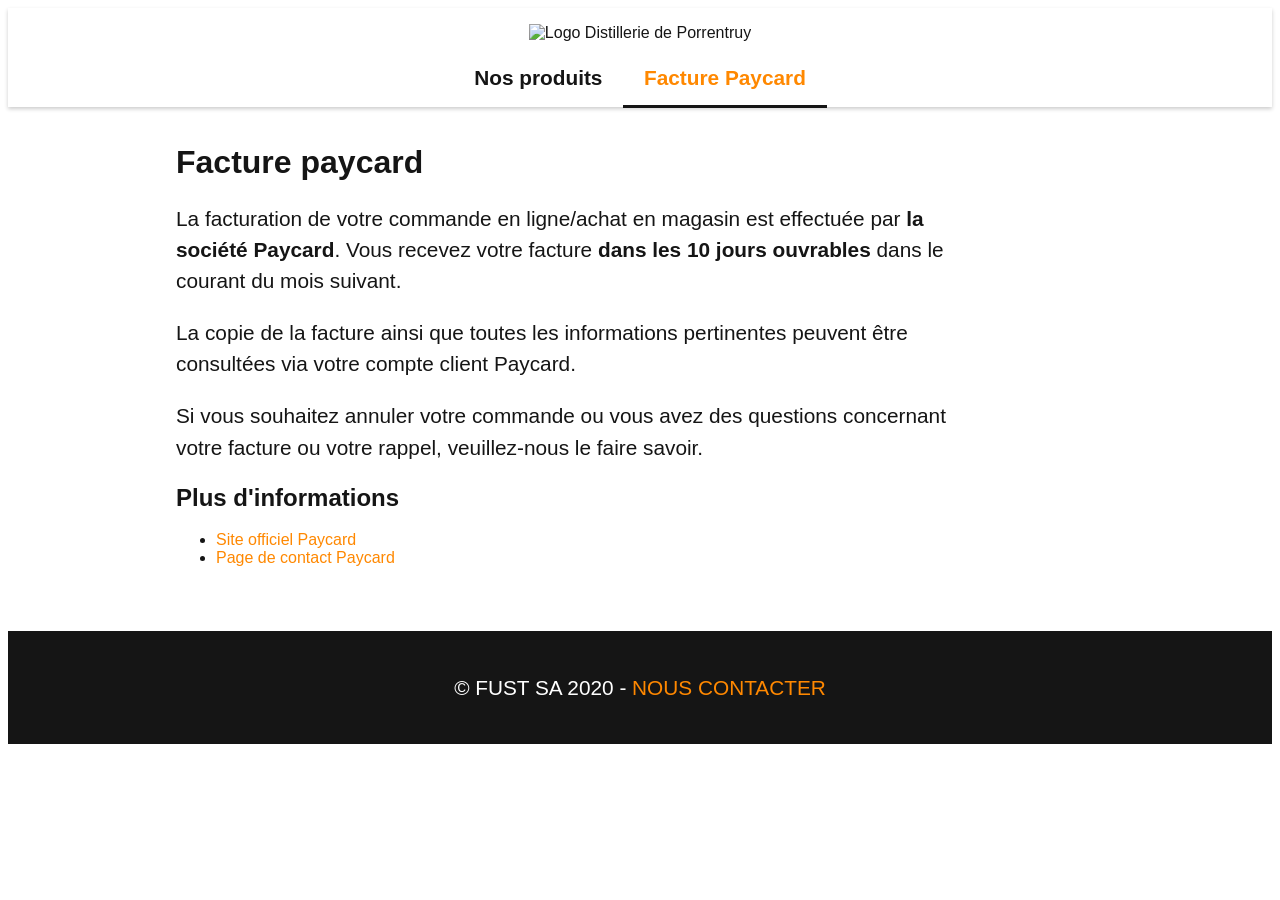
==== paycard.html @ 4c8378dc "ajout du css et du html" ====
<!DOCTYPE html>
<html lang="fr"> <!-- Ne pas oublier de préciser la langue -->
<head>
    <!-- Encodage des caractères de la page -->
    <meta charset="UTF-8">
    <!-- viewport - Ajuste la taille de la page aux différents appareils : pc, mobiles, tablettes -->
    <meta name="viewport" content="width=device-width, initial-scale=1.0">
    <!-- Titre de la page. Visible dans l'onglet du navigateur -->
    <title>Paycard - Fust.ch</title>
    <!-- Auteur -->
    <meta name="author" content="Vanellope Von Schweetz">

    <!-- Styles -->
    <!-- Reset CSS redéfinit le style de toutes les balises  HTML -->
    <link rel="stylesheet" href="css/normalize.css">
    <!-- Feuille de style principale du site -->
    <link rel="stylesheet" href="css/main.css">
    <!-- Icône de base du site : FAVICON -->
    <link rel="icon" type="image/x-icon" href="favicon.ico" sizes="16x16">
</head>
<body>
<header>
    <img src="img/logo-fust.png"
         alt="Logo Distillerie de Porrentruy"
    >
    <nav>
        <ul>
            <li><a href="index.html">Nos produits</a></li>
            <li><a class="actif" href="paycard.html">Facture Paycard</a></li>
        </ul>
    </nav>
</header>
<main class="page-index">
   <h1>Facture paycard</h1>
    <p>La facturation de votre commande en ligne/achat en magasin est effectuée par <strong>la société Paycard</strong>.
        Vous recevez votre facture <strong>dans les 10 jours ouvrables</strong> dans le courant du mois suivant.</p>
    <p>La copie de la facture ainsi que toutes les informations pertinentes peuvent être consultées via votre compte client Paycard.</p>
    <p>Si vous souhaitez annuler votre commande ou vous avez des questions concernant votre facture ou votre rappel, veuillez-nous le faire savoir.</p>
    <aside>
        <h2>Plus d'informations</h2>
        <ul>
            <li><a href="">Site officiel Paycard</a></li>
            <li><a href="">Page de contact Paycard</a></li>
        </ul>
    </aside>
</main>
</body>
<footer>
    <p>&copy; Fust SA 2020 - <a href="mailto:contact@fust.ch">Nous contacter</a></p>
</footer>
</html>
---- css/main.css ----
@import "normalize.css";

/********** STYLE GENERAL *********/
* {
    box-sizing: border-box;
}

html,
body {
    font-family: "Segoe UI", Arial, sans-serif;
    font-weight: 400;
    font-size: 1em;
    background: #fff;
    color: #151515
}

h1, h2, h3, h4, h5, h6 {
    font-weight: 800;
}

img {
    max-width: 50%;
    height: auto;
}

p {
    font-size: 1.3rem;
    line-height: 1.5;
    max-width: 800px;
}

a {
    text-decoration: none;
    color: #ff8800;
}
a:hover {
    color: #666;
}

header img {
    max-height: 80px;
}
footer {
    background: #151515;
    color: #fff;
    margin-top: 2rem;
    padding: 20px 40px;
    text-align: center;
    text-transform: uppercase;
}
footer p {
    max-width: 100%;
}
/********** STYLE HEADER *********/
header {
    padding: 1rem;
    text-align: center;
    box-shadow: 0 2px 4px 0 rgba(0,0,0,.2);
}

/********** STYLE NAVIGATION *********/

header nav ul {
    padding: 0;
    margin: 1.5rem 0 1px;
    list-style-type: none;
    display: flex;
    justify-content: center;
}

header nav a {
    font-weight: bold;
    font-size: 1.3rem;
    padding: .75em 1em;
    color: #151515;
}

header nav a.actif {
    color: #ff8800;
    border-bottom: 3px solid #151515;
}

header nav a:hover {
    border-bottom: 3px solid #151515;
    background-color: #eeeeee;
}

/********** STYLE CONTENU PRINCIPAL *********/
main {
    padding: 1rem;
    max-width: 960px;
    margin: 0 auto;
}

/********** PAGE NOS PRODUITS *********/
.produits {
    list-style-type: none;
    padding: 0;
}

.produits li {
    padding: 2% 1rem;
    transition: all 0.2s ease-in-out;
    margin: 2px;
    border: 3px solid black;
    display: flex;
    flex-direction: column;
}

.produits li:hover {
    transform: scale(1.03);
}

.produits figure {
    text-align: center;
    margin: 0;
    padding: 1.5rem .75rem;
}

.produits figcaption {
    font-size: 1.2rem;
    line-height: 2;
}

.produits figcaption h2 {
    text-align: center;
    margin: .5em 0 0;
    line-height: 1.1;
    color: #ff8800;
}
.produits {
    display: flex;
    flex-wrap: wrap;
    max-width: 100%;
}

.page-index aside ul li a {
    color: #ff8800;
}

.page-index aside ul li a:hover {
    color: #666;
}
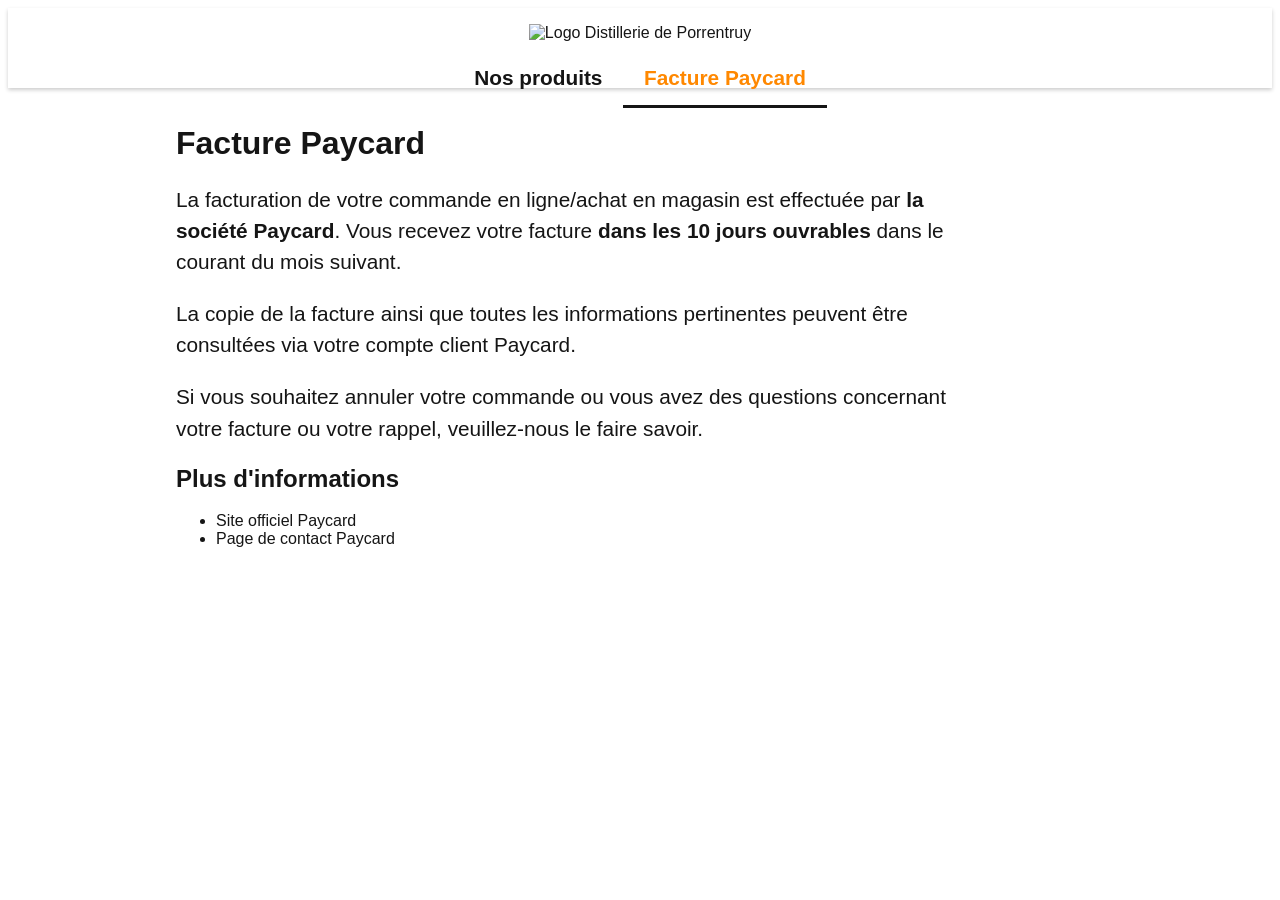
==== commit bfdf49f1: "premier ajout" ====
--- a/paycard.html
+++ b/paycard.html
@@ -6,7 +6,7 @@
     <!-- viewport - Ajuste la taille de la page aux différents appareils : pc, mobiles, tablettes -->
     <meta name="viewport" content="width=device-width, initial-scale=1.0">
     <!-- Titre de la page. Visible dans l'onglet du navigateur -->
-    <title>Paycard - Fust.ch</title>
+    <title>Facture Paycard | Fust</title>
     <!-- Auteur -->
     <meta name="author" content="Vanellope Von Schweetz">
 
@@ -31,21 +31,16 @@
     </nav>
 </header>
 <main class="page-index">
-   <h1>Facture paycard</h1>
-    <p>La facturation de votre commande en ligne/achat en magasin est effectuée par <strong>la société Paycard</strong>.
-        Vous recevez votre facture <strong>dans les 10 jours ouvrables</strong> dans le courant du mois suivant.</p>
+    <h1>Facture Paycard</h1>
+    <p>La facturation de votre commande en ligne/achat en magasin est effectuée par <strong>la société Paycard</strong>. Vous recevez votre facture <strong> dans les 10 jours ouvrables </strong> dans le courant du mois suivant.</p>
     <p>La copie de la facture ainsi que toutes les informations pertinentes peuvent être consultées via votre compte client Paycard.</p>
     <p>Si vous souhaitez annuler votre commande ou vous avez des questions concernant votre facture ou votre rappel, veuillez-nous le faire savoir.</p>
-    <aside>
-        <h2>Plus d'informations</h2>
-        <ul>
-            <li><a href="">Site officiel Paycard</a></li>
-            <li><a href="">Page de contact Paycard</a></li>
-        </ul>
-    </aside>
+
+    <h2>Plus d'informations</h2>
+    <ul>
+        <li>Site officiel Paycard</li>
+        <li>Page de contact Paycard</li>
+    </ul>
 </main>
 </body>
-<footer>
-    <p>&copy; Fust SA 2020 - <a href="mailto:contact@fust.ch">Nous contacter</a></p>
-</footer>
 </html>
--- a/css/main.css
+++ b/css/main.css
@@ -19,43 +19,30 @@
 }
 
 img {
-    max-width: 50%;
+    max-width: 100%;
     height: auto;
-}
-
-p {
-    font-size: 1.3rem;
-    line-height: 1.5;
-    max-width: 800px;
 }
 
 a {
     text-decoration: none;
     color: #ff8800;
 }
+
 a:hover {
-    color: #666;
+    color: #666
 }
 
-header img {
-    max-height: 80px;
+p {
+    font-size: 1.3rem;
+    line-height: 1.5;
+    max-width : 800px;
 }
-footer {
-    background: #151515;
-    color: #fff;
-    margin-top: 2rem;
-    padding: 20px 40px;
-    text-align: center;
-    text-transform: uppercase;
-}
-footer p {
-    max-width: 100%;
-}
-/********** STYLE HEADER *********/
+/********** ST/ HEADER *********/
 header {
     padding: 1rem;
     text-align: center;
     box-shadow: 0 2px 4px 0 rgba(0,0,0,.2);
+    max-height: 80px;
 }
 
 /********** STYLE NAVIGATION *********/
@@ -101,10 +88,6 @@
 .produits li {
     padding: 2% 1rem;
     transition: all 0.2s ease-in-out;
-    margin: 2px;
-    border: 3px solid black;
-    display: flex;
-    flex-direction: column;
 }
 
 .produits li:hover {
@@ -126,18 +109,4 @@
     text-align: center;
     margin: .5em 0 0;
     line-height: 1.1;
-    color: #ff8800;
 }
-.produits {
-    display: flex;
-    flex-wrap: wrap;
-    max-width: 100%;
-}
-
-.page-index aside ul li a {
-    color: #ff8800;
-}
-
-.page-index aside ul li a:hover {
-    color: #666;
-}
